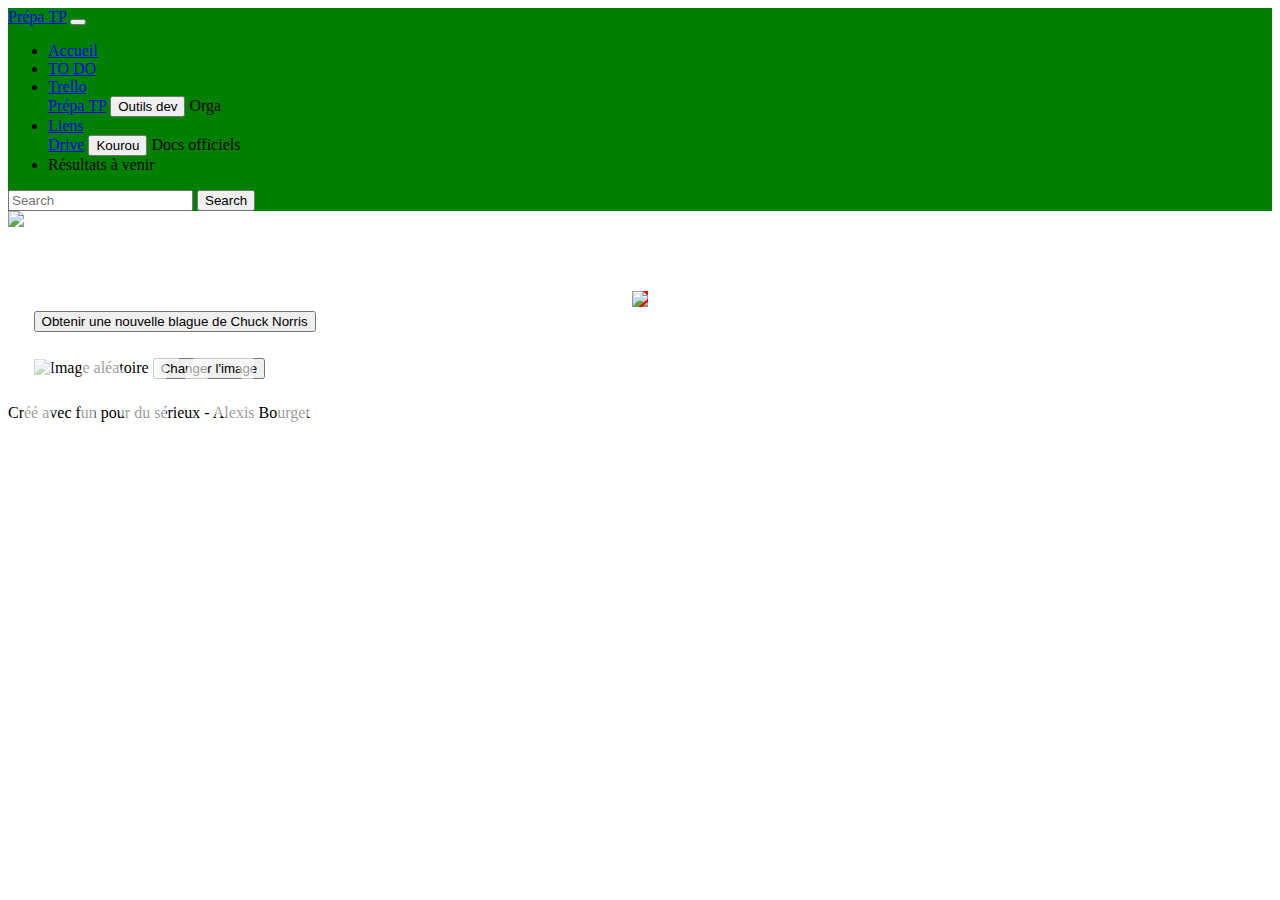
==== index.html @ f723ee9f "add all files" ====
<!DOCTYPE html>
<html lang="en">
<head>
    <meta charset="UTF-8">
    <meta name="viewport" content="width=device-width, initial-scale=1.0">
    <title>Mon organisation</title>
    <link href="https://cdn.jsdelivr.net/npm/bootstrap@5.3.2/dist/css/bootstrap.min.css" rel="stylesheet" integrity="sha384-T3c6CoIi6uLrA9TneNEoa7RxnatzjcDSCmG1MXxSR1GAsXEV/Dwwykc2MPK8M2HN" crossorigin="anonymous">
    <link href="./style.css" rel="stylesheet">
</head>
<body>
    <header>
        <nav class="navbar navbar-expand-lg bg-body-tertiary">
            <div class="container-fluid">
              <a class="navbar-brand" href="#">Prépa TP</a>
              <button class="navbar-toggler" type="button" data-bs-toggle="collapse" data-bs-target="#navbarSupportedContent" aria-controls="navbarSupportedContent" aria-expanded="false" aria-label="Toggle navigation">
                <span class="navbar-toggler-icon"></span>
              </button>
              <div class="collapse navbar-collapse" id="navbarSupportedContent">
                <ul class="navbar-nav me-auto mb-2 mb-lg-0">
                    <li class="nav-item">
                        <a class="nav-link active" aria-current="page" href="#">Accueil</a>
                    </li>
                    <li class="nav-item">
                        <a class="nav-link" href="./todo.html">TO DO</a>
                    </li>
                    <li class="nav-item">
                        <div class="dropdown">
                            <a class="nav-link dropdown-toggle" href="#" role="button" id="deroulanta" data-toggle="dropdown" aria-haspopup="true" aria-expanded="false">Trello</a>
                            <div class="dropdown-menu" aria-labelledby="deroulanta">
                            <a class="dropdown-item" href="https://trello.com/invite/b/gmdQL4h5/ATTId18bf76428e2ffa238219d08b4f17df29D3/prepa-tp">Prépa TP</a>
                            <button class="dropdown-item" type="button">Outils dev</button>
                            <span class="dropdown-item-text">Orga</span>
                            </div>
                        </div>
                    </li>
                    <li class="nav-item"></liclass>
                        <div class="dropdown">
                            <a class="nav-link dropdown-toggle" href="#" role="button" id="deroulanta" data-toggle="dropdown" aria-haspopup="true" aria-expanded="false">Liens</a>
                            <div class="dropdown-menu" aria-labelledby="deroulanta">
                            <a class="dropdown-item" href="#">Drive</a>
                            <button class="dropdown-item" type="button">Kourou</button>
                            <span class="dropdown-item-text">Docs officiels</span>
                            </div>
                        </div>
                    </li>
                    <li class="nav-item">
                        <a class="nav-link disabled" aria-disabled="true">Résultats à venir</a>
                    </li>
                </ul>
                <form class="d-flex" role="search">
                  <input class="form-control me-2" type="search" placeholder="Search" aria-label="Search">
                  <button class="btn btn-outline-success" type="submit">Search</button>
                </form>
              </div>
            </div>
          </nav>

    </header>

    <main class="container-fluid">
        <div class="row number1">
            <img src="https://picsum.photos/800/100" class="img-fluid imgTitle">
            <h1>INSPIRATION</h1>
            
        </div>
        <div class="row number2">
            <div class="card col-md-5  col-12 mx-auto">
                <div class="imageAndJoke-container">
                    <div>
                        <img src="https://api.chucknorris.io/img/chucknorris_logo_coloured_small@2x.png" class="img chucknorris">
                    </div>
                    <div id="joke-container">                    
                    <!-- La blague sera affichée ici -->
                    </div>
                </div>
                
                <button class="btn btn-secondary" id="get-joke-button">Obtenir une nouvelle blague de Chuck Norris</button>
            </div>

            <div class="card col-md-5  col-12 mx-auto">
                <img id="random-image" src="https://picsum.photos/200/200?random=1" alt="Image aléatoire">
                <button class="btn btn-secondary changeImage">Changer l'image</button>
            </div>
        </div>
       

    </main>
    <footer class="footer">
        <div class="container">
          <span class="text-muted">Créé avec fun pour du sérieux  - Alexis Bourget</span>
        </div>
    </footer>
    <script src="https://code.jquery.com/jquery-3.2.1.slim.min.js" integrity="sha384-KJ3o2DKtIkvYIK3UENzmM7KCkRr/rE9/Qpg6aAZGJwFDMVNA/GpGFF93hXpG5KkN" crossorigin="anonymous"></script>
    <script>window.jQuery || document.write('<script src="../../assets/js/vendor/jquery-slim.min.js"><\/script>')</script>
    <script src="https://unpkg.com/@popperjs/core@2/dist/umd/popper.js"></script>
    <script src="./chuckNorris.js"></script>
    <script src="./imgInspiration.js"></script>
    <script src="https://stackpath.bootstrapcdn.com/bootstrap/4.3.1/js/bootstrap.min.js"></script>
</body>

</html>
---- style.css ----
.navbar {
    background-color: green;
}

.inspiration.img {
    width: 100%;
}

.chucknorris.img {
    width: 100%;
    background-color: red;
}

.empty.row {
    height: 8em;
}

.row.number2 {
    margin-top: 4em;
}

.imgTitle {
    position: relative;
}

h1 {
    text-align: center;
    position: absolute;
    color: rgba(255, 255, 255, 0.6);
    font-weight: 1000;
    font-size:12vw;
}

#random-image {
    width: 100%;
}

#joke-container {
    text-align: center;
    font-weight: 800;
    height: 100%;
}

.imageAndJoke-container {
    display: flex;
    flex-direction: column;
    align-items: center;
    justify-content: center;
    height: 100%;
}

.row.number1 {
    display: flex;
    align-content: center;
}

.card {
    margin: 2vw;
}
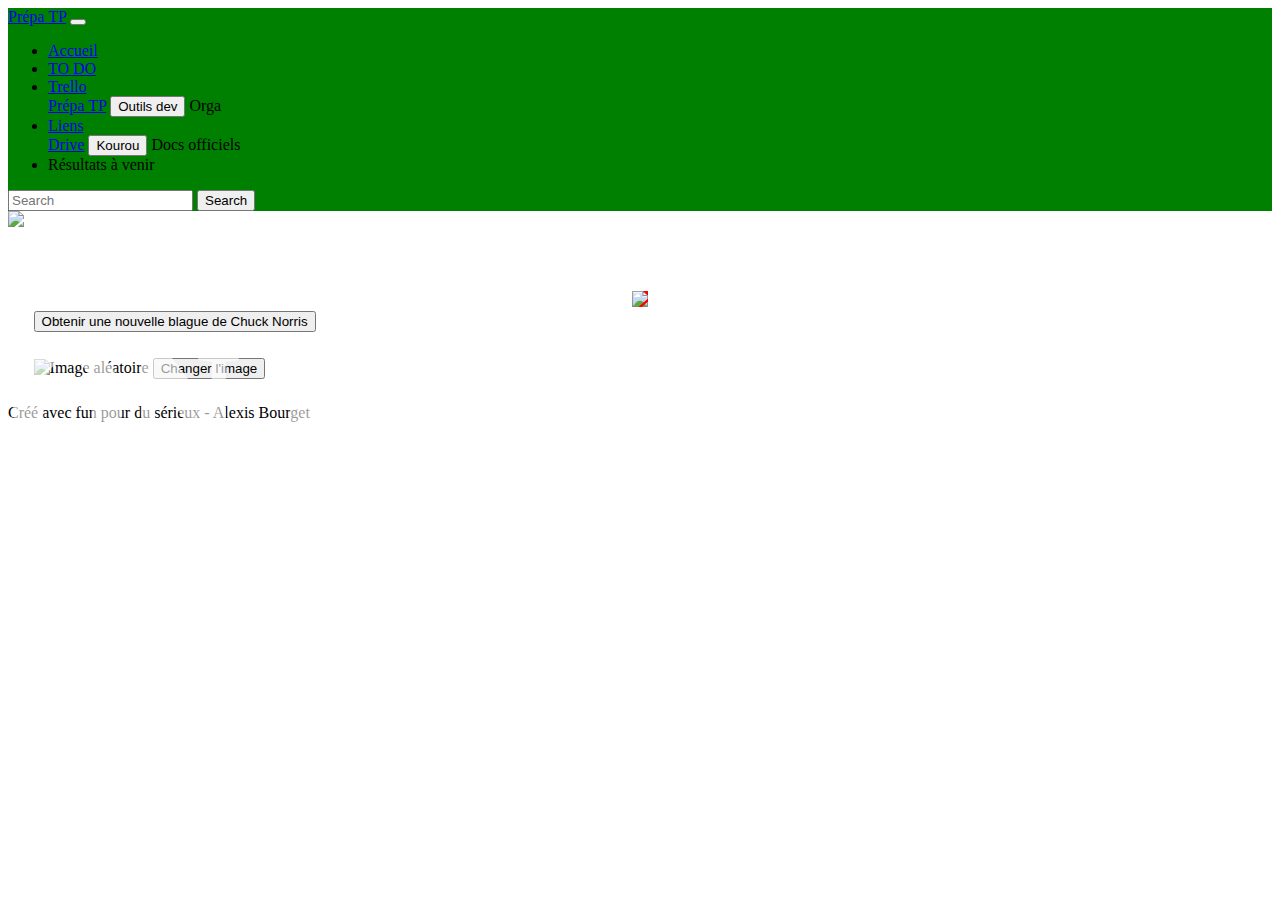
==== commit f1889826: "changement des titres - ajout d'une phrase pHorizon" ====
--- a/index.html
+++ b/index.html
@@ -3,7 +3,7 @@
 <head>
     <meta charset="UTF-8">
     <meta name="viewport" content="width=device-width, initial-scale=1.0">
-    <title>Mon organisation</title>
+    <title>Prépa TP - Accueil</title>
     <link href="https://cdn.jsdelivr.net/npm/bootstrap@5.3.2/dist/css/bootstrap.min.css" rel="stylesheet" integrity="sha384-T3c6CoIi6uLrA9TneNEoa7RxnatzjcDSCmG1MXxSR1GAsXEV/Dwwykc2MPK8M2HN" crossorigin="anonymous">
     <link href="./style.css" rel="stylesheet">
 </head>
@@ -60,7 +60,7 @@
     <main class="container-fluid">
         <div class="row number1">
             <img src="https://picsum.photos/800/100" class="img-fluid imgTitle">
-            <h1>INSPIRATION</h1>
+            <h1>ON RESPIRE</h1>
             
         </div>
         <div class="row number2">
--- a/style.css
+++ b/style.css
@@ -31,6 +31,11 @@
     font-size:12vw;
 }
 
+.pHorizon {
+    font-weight: 800;
+    text-align: right;
+}
+
 #random-image {
     width: 100%;
 }
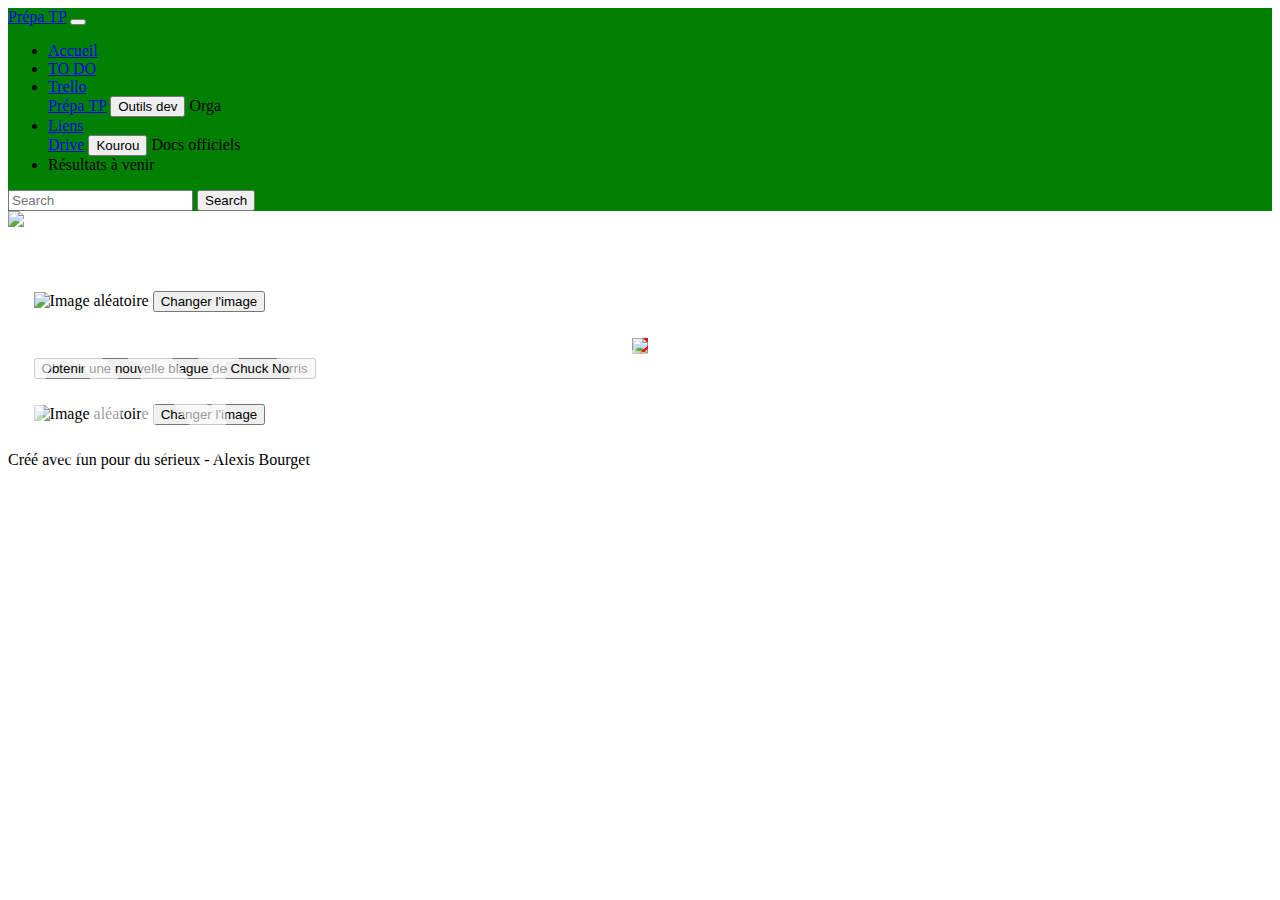
==== commit 62ec5fc4: "Ajout d'une 2ème image d'inspiration sur la page d'accueil pour créer 3 cards" ====
--- a/index.html
+++ b/index.html
@@ -17,7 +17,7 @@
               </button>
               <div class="collapse navbar-collapse" id="navbarSupportedContent">
                 <ul class="navbar-nav me-auto mb-2 mb-lg-0">
-                    <li class="nav-item">
+                    <li class="nav-item"> 
                         <a class="nav-link active" aria-current="page" href="#">Accueil</a>
                     </li>
                     <li class="nav-item">
@@ -33,7 +33,7 @@
                             </div>
                         </div>
                     </li>
-                    <li class="nav-item"></liclass>
+                    <li class="nav-item">
                         <div class="dropdown">
                             <a class="nav-link dropdown-toggle" href="#" role="button" id="deroulanta" data-toggle="dropdown" aria-haspopup="true" aria-expanded="false">Liens</a>
                             <div class="dropdown-menu" aria-labelledby="deroulanta">
@@ -64,23 +64,29 @@
             
         </div>
         <div class="row number2">
-            <div class="card col-md-5  col-12 mx-auto">
+
+            <div class="card col-md-4 col-12 mx-auto">
+                <img id="random-image-1" src="https://picsum.photos/200/200?random=1" alt="Image aléatoire">
+                <button class="btn btn-secondary changeImage" data-image-id="1">Changer l'image</button>
+            </div>
+
+            <div class="card col-md-4  col-12 mx-auto">
                 <div class="imageAndJoke-container">
                     <div>
                         <img src="https://api.chucknorris.io/img/chucknorris_logo_coloured_small@2x.png" class="img chucknorris">
                     </div>
                     <div id="joke-container">                    
-                    <!-- La blague sera affichée ici -->
+                        <!-- La blague sera affichée ici -->
                     </div>
                 </div>
-                
                 <button class="btn btn-secondary" id="get-joke-button">Obtenir une nouvelle blague de Chuck Norris</button>
             </div>
 
-            <div class="card col-md-5  col-12 mx-auto">
-                <img id="random-image" src="https://picsum.photos/200/200?random=1" alt="Image aléatoire">
-                <button class="btn btn-secondary changeImage">Changer l'image</button>
+            <div class="card col-md-4 col-12 mx-auto">
+                <img id="random-image-2" src="https://picsum.photos/200/200?random=2" alt="Image aléatoire">
+                <button class="btn btn-secondary changeImage" data-image-id="2">Changer l'image</button>
             </div>
+
         </div>
        
 
@@ -95,6 +101,7 @@
     <script src="https://unpkg.com/@popperjs/core@2/dist/umd/popper.js"></script>
     <script src="./chuckNorris.js"></script>
     <script src="./imgInspiration.js"></script>
+    <script src="https://cdn.jsdelivr.net/npm/bootstrap@5.3.2/dist/js/bootstrap.bundle.min.js" integrity="sha384-C6RzsynM9kWDrMNeT87bh95OGNyZPhcTNXj1NW7RuBCsyN/o0jlpcV8Qyq46cDfL" crossorigin="anonymous"></script>
     <script src="https://stackpath.bootstrapcdn.com/bootstrap/4.3.1/js/bootstrap.min.js"></script>
 </body>
 
